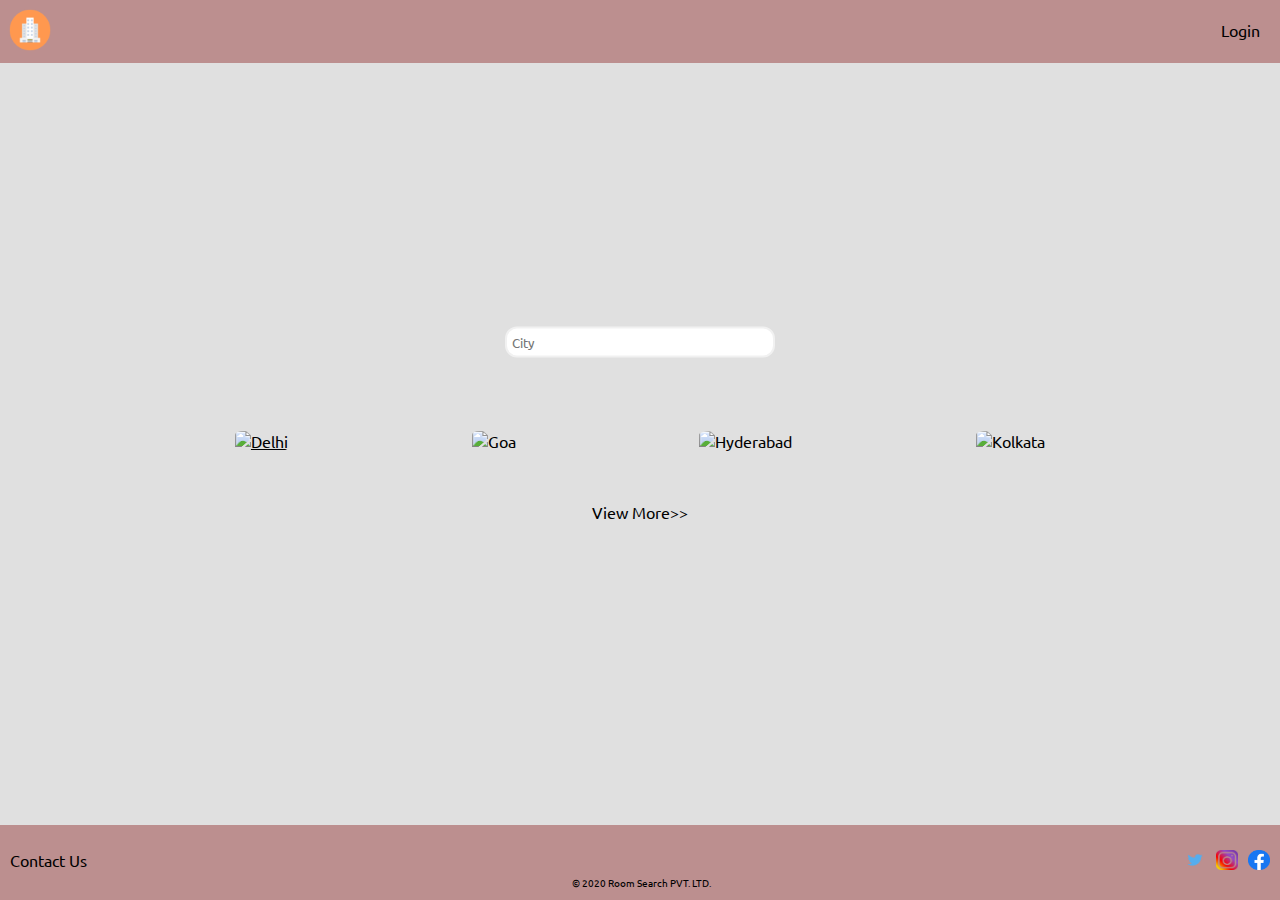
==== index.html @ babc4180 "Checkpoint 6" ====
<!DOCTYPE html>
<html lang="en">

<head>
    <meta charset="UTF-8">
    <meta http-equiv="X-UA-Compatible" content="IE=edge">
    <meta name="viewport" content="width=device-width, initial-scale=1.0">
    <link href="https://fonts.googleapis.com/css2?family=Ubuntu&display=swap" rel="stylesheet">
    <link rel="stylesheet" href="styles/common.css">
    <link rel="stylesheet" href="styles/index.css">
    <title>Index</title>
</head>

<body>
  
    <div class="container">
        <header>
            <!-- Header Div -->
            <img class="logo" src="assests\images\logo.png" height="200px" width="150px" alt="logo">
            <a href="login.html">Login</a>
    
    
        </header>
        <div>
            <!-- Content Div  -->
            <div class="searchBar">
                <form autocomplete="off">
                    <input type="text" placeholder="City">
                </form>
            </div>
            <div class="cityCards">

                <div class="city-card-and-name-inner"><a href="list.html"><img class="cityImage"
                            src="https://media-cdn.tripadvisor.com/media/photo-s/15/33/fe/a2/new-delhi.jpg" alt="Delhi"
                            height="300" width="300"></a></div>


                <div class="city-card-and-name-inner"><img class="cityImage"
                        src="https://media-cdn.tripadvisor.com/media/photo-s/15/33/fc/f0/goa.jpg" alt="Goa" height="300"
                        width="300"></div>


                <div class="city-card-and-name-inner"><img class="cityImage"
                        src="https://media-cdn.tripadvisor.com/media/photo-s/0f/98/f7/df/charminar.jpg" alt="Hyderabad"
                        height="300" width="300"></div>


                <div class="city-card-and-name-inner"><img class="cityImage"
                        src="https://media-cdn.tripadvisor.com/media/photo-s/15/33/fe/ac/kolkata-calcutta.jpg"
                        alt="Kolkata" height="300" width="300"></div> 
                        
                   
            </div>
            <a href="index.html" class="viewmore">View More>></a>

        </div>
        <footer>
            <!-- Footer Div -->
            <a href="contact.html">Contact Us</a><br>
    
            <span><a href="https://www.facebook.com" target="_blank"><img class="socialImg"
                        src="assests/images/facebook.png" alt="Facebook" height="20" width="22"></a></span>
            <span><a href="https://www.instagram.com" target="_blank"><img class="socialImg"
                        src="assests/images/instagram.png" alt="Facebook" height="20" width="22"></a></span>
            <span><a href="https://www.twitter.com" target="_blank"><img class="socialImg"
                        src="assests/images/twitter.png" alt="Facebook" height="20" width="22"></a></span>
            <br>
            <p class="copyright"> &#169; 2020 Room Search PVT. LTD.</p>
        </footer>
    </div>
   
</body>

</html>
---- styles/common.css ----
* {
    font-family: 'Ubuntu', sans-serif;
    color: black;
}

body
{
    height: 100%;
    width: 100%;
    margin:0;
    background-color: #e0e0e0;
   
}
.container
{
    height: 100%;
    width: 100%;
}
.logo
{
    height: 60px;
    width: 60px;
    margin: auto;
}
.socialImg
{
    height:20px;
    width: 22px;
    float:right;
    margin-top: 5px;
    margin-right: 10px;
}
header
{
    background-color: rosybrown;
    position: fixed;
    top: 0;
    left:0;
    right:0;    
    z-index: 1;
   
}
footer
{
    background-color: rosybrown;
    position: fixed;
    bottom:0;
    left:0;
    right:0;  
    z-index: 1;
   
}

a[href="login.html"]
{
    float:right;
    margin-right: 20px;
    padding-top: 20px;
    text-decoration: none;
}
a[href="contact.html"]
{
    float:left;
    text-decoration: none;   
    margin-top: 25px;
    margin-left: 10px;
}
.copyright
{
    margin-left:572px;
    font-size: 10px;
}
---- styles/index.css ----
.cityImage
{
    height: 150px;
    width:150px;
    border-radius: 18%;
    
}
.searchBar
{
    background-image: url('https://media-cdn.tripadvisor.com/media/photo-o/14/10/2e/af/india.jpg');
    height: 380px;
    background-repeat: no-repeat;
    background-position: center;
    background-size: cover;


}
.cityCards
{
    display: flex;
    justify-content: space-evenly;
    padding: 4%;
    position: relative;
  
}
.indexcontainer
{
    display: flex;
    flex-direction: column;
}
.city-card-and-name-inner
{
    position: relative;
}
input
{
    position: absolute;
    top: 38%;
    left: 50%;
    transform: translate(-50%, -50%);
    width: 20%;
    border:2px solid #f1f1f1;
    padding: 5px;
    border-radius:12px;
    margin-bottom: 30px;
}
.viewmore
{
    margin-bottom:7%;
    display: flex;
    justify-content: center;
    text-decoration: none;
}
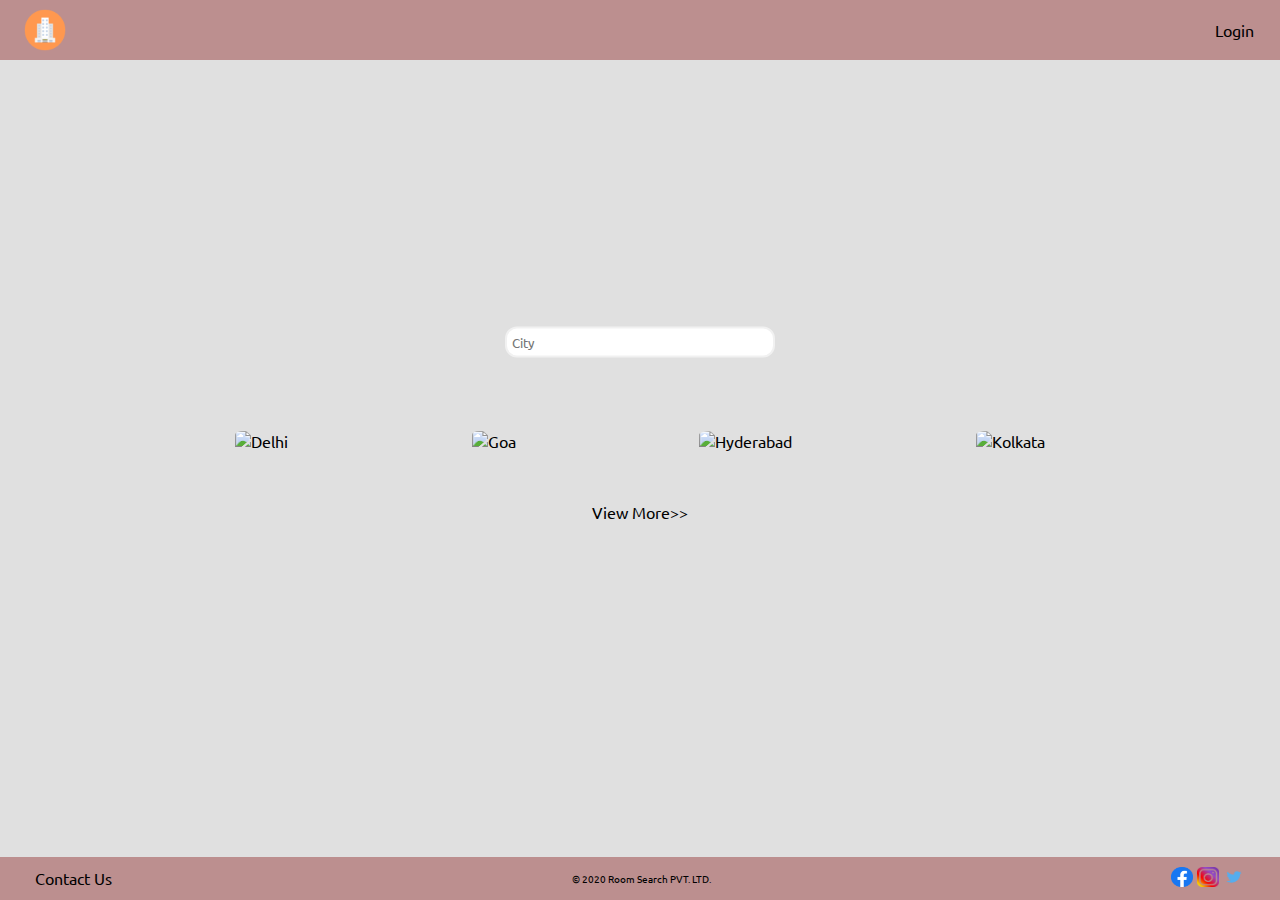
==== commit 6b5304e2: "Checkpoint 7" ====
--- a/index.html
+++ b/index.html
@@ -21,7 +21,7 @@
     
     
         </header>
-        <div>
+        <div class="content">
             <!-- Content Div  -->
             <div class="searchBar">
                 <form autocomplete="off">
@@ -32,22 +32,27 @@
 
                 <div class="city-card-and-name-inner"><a href="list.html"><img class="cityImage"
                             src="https://media-cdn.tripadvisor.com/media/photo-s/15/33/fe/a2/new-delhi.jpg" alt="Delhi"
-                            height="300" width="300"></a></div>
+                            height="300" width="300">
+                            <div class='overlay'><span style="color: #f1f1f1">Delhi</span></div>
+                        </a></div>
 
 
                 <div class="city-card-and-name-inner"><img class="cityImage"
                         src="https://media-cdn.tripadvisor.com/media/photo-s/15/33/fc/f0/goa.jpg" alt="Goa" height="300"
-                        width="300"></div>
+                        width="300">
+                        <div class='overlay'><span  style="color: #f1f1f1">Goa</span></div></div>
 
 
                 <div class="city-card-and-name-inner"><img class="cityImage"
                         src="https://media-cdn.tripadvisor.com/media/photo-s/0f/98/f7/df/charminar.jpg" alt="Hyderabad"
-                        height="300" width="300"></div>
+                        height="300" width="300">
+                        <div class='overlay'><span  style="color: #f1f1f1">Hyderabad</span></div></div>
 
 
                 <div class="city-card-and-name-inner"><img class="cityImage"
                         src="https://media-cdn.tripadvisor.com/media/photo-s/15/33/fe/ac/kolkata-calcutta.jpg"
-                        alt="Kolkata" height="300" width="300"></div> 
+                        alt="Kolkata" height="300" width="300">
+                        <div class='overlay'><span  style="color: #f1f1f1">Kolkata</span></div></div> 
                         
                    
             </div>
@@ -58,13 +63,14 @@
             <!-- Footer Div -->
             <a href="contact.html">Contact Us</a><br>
     
-            <span><a href="https://www.facebook.com" target="_blank"><img class="socialImg"
+           <div class="socialImage"> <span><a href="https://www.facebook.com" target="_blank"><img class="socialImg"
                         src="assests/images/facebook.png" alt="Facebook" height="20" width="22"></a></span>
             <span><a href="https://www.instagram.com" target="_blank"><img class="socialImg"
                         src="assests/images/instagram.png" alt="Facebook" height="20" width="22"></a></span>
             <span><a href="https://www.twitter.com" target="_blank"><img class="socialImg"
                         src="assests/images/twitter.png" alt="Facebook" height="20" width="22"></a></span>
-            <br>
+                    </div>
+            
             <p class="copyright"> &#169; 2020 Room Search PVT. LTD.</p>
         </footer>
     </div>
--- a/styles/common.css
+++ b/styles/common.css
@@ -1,6 +1,7 @@
 * {
     font-family: 'Ubuntu', sans-serif;
     color: black;
+    text-decoration: none;
 }
 
 body
@@ -20,15 +21,14 @@
 {
     height: 60px;
     width: 60px;
-    margin: auto;
+    margin-left: 15px;
+
 }
 .socialImg
 {
     height:20px;
     width: 22px;
-    float:right;
-    margin-top: 5px;
-    margin-right: 10px;
+ 
 }
 header
 {
@@ -48,25 +48,40 @@
     left:0;
     right:0;  
     z-index: 1;
+    display: flex;
+    justify-content: space-between;
+    padding: 0.8%;
+    align-items: center;
    
 }
 
 a[href="login.html"]
 {
-    float:right;
-    margin-right: 20px;
+   
     padding-top: 20px;
     text-decoration: none;
+    margin-right: 2%;
 }
 a[href="contact.html"]
 {
-    float:left;
+
     text-decoration: none;   
-    margin-top: 25px;
-    margin-left: 10px;
+    margin-left: 2%;
 }
 .copyright
 {
-    margin-left:572px;
+
     font-size: 10px;
+    margin: auto;
+    
 }
+header
+{
+    display: flex;
+    justify-content: space-between;
+}
+.socialImage
+{
+    order:3;
+    margin-right: 2%;
+}--- a/styles/index.css
+++ b/styles/index.css
@@ -52,3 +52,35 @@
     justify-content: center;
     text-decoration: none;
 }
+.content
+{
+    display:flex;
+    flex-direction: column;
+}
+input[type="text"]:focus
+{
+    outline: none;
+}
+.overlay
+{
+    text-align: center;
+    background-color:  rgba(0, 0, 0, 0.5);
+   
+    width: 100%;
+    height: 100%;
+    opacity: 0;
+    position:absolute;
+    top: 0;
+    border-radius: 18%;
+    border:10px 10px 10px grey;
+}
+.city-card-and-name-inner:hover .overlay
+{
+    opacity: 1;
+}
+.overlay span
+{
+position: relative;
+top:45%;
+}
+
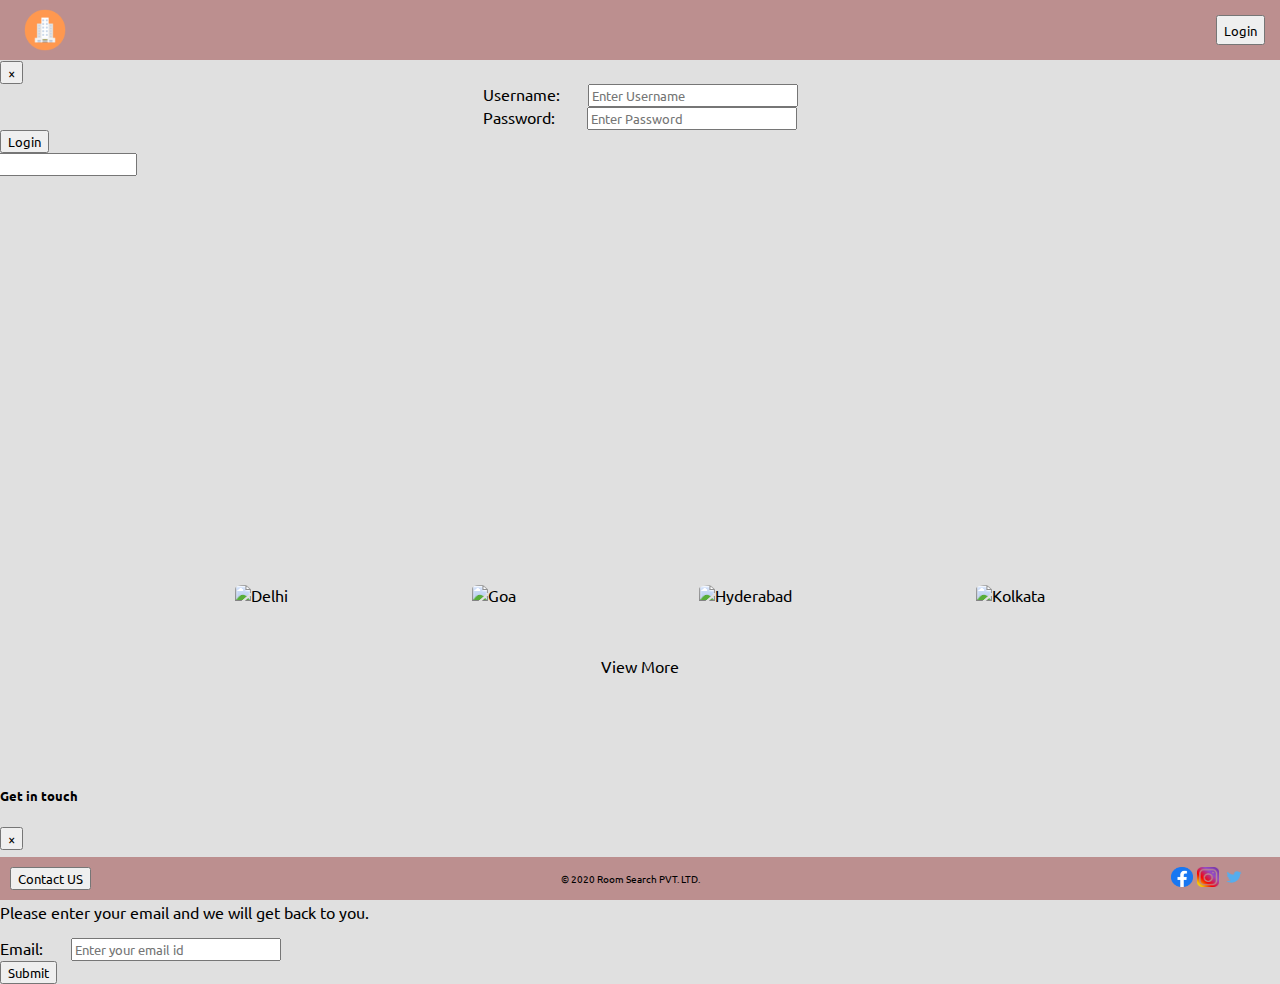
==== commit 3b368ad3: "Checkpoint 8" ====
--- a/index.html
+++ b/index.html
@@ -6,6 +6,10 @@
     <meta http-equiv="X-UA-Compatible" content="IE=edge">
     <meta name="viewport" content="width=device-width, initial-scale=1.0">
     <link href="https://fonts.googleapis.com/css2?family=Ubuntu&display=swap" rel="stylesheet">
+    <link rel="stylesheet" href="https://stackpath.bootstrapcdn.com/bootstrap/4.1.3/css/bootstrap.min.css" integrity="sha384-MCw98/SFnGE8fJT3GXwEOngsV7Zt27NXFoaoApmYm81iuXoPkFOJwJ8ERdknLPMO" crossorigin="anonymous">
+    <script src="https://code.jquery.com/jquery-3.2.1.slim.min.js" integrity="sha384-KJ3o2DKtIkvYIK3UENzmM7KCkRr/rE9/Qpg6aAZGJwFDMVNA/GpGFF93hXpG5KkN" crossorigin="anonymous"></script>
+    <script src="https://cdn.jsdelivr.net/npm/popper.js@1.12.9/dist/umd/popper.min.js" integrity="sha384-ApNbgh9B+Y1QKtv3Rn7W3mgPxhU9K/ScQsAP7hUibX39j7fakFPskvXusvfa0b4Q" crossorigin="anonymous"></script>
+    <script src="https://cdn.jsdelivr.net/npm/bootstrap@4.0.0/dist/js/bootstrap.min.js" integrity="sha384-JZR6Spejh4U02d8jOt6vLEHfe/JQGiRRSQQxSfFWpi1MquVdAyjUar5+76PVCmYl" crossorigin="anonymous"></script>
     <link rel="stylesheet" href="styles/common.css">
     <link rel="stylesheet" href="styles/index.css">
     <title>Index</title>
@@ -17,10 +21,41 @@
         <header>
             <!-- Header Div -->
             <img class="logo" src="assests\images\logo.png" height="200px" width="150px" alt="logo">
-            <a href="login.html">Login</a>
-    
-    
-        </header>
+            <button type="button" class="btn btn-light btn-sm" data-toggle="modal" data-target="#example-modal" id="sign-in-button">
+                Login
+            </button>
+            </header>
+            <div class="modal fade" id="example-modal" tabindex="-1" role="dialog" aria-labelledby="example-modal-label" aria-hidden="true">
+              <div class="modal-dialog" role="document">
+                <div class="modal-content">
+                  <div class="modal-header">
+                    <h5 class="modal-title" id="example-modal-label">Please Login</h5>
+                    <button type="button" class="close" data-dismiss="modal" aria-label="Close">
+                      <span aria-hidden="true">&times;</span>
+                    </button>
+                  </div>
+                  <div class="modal-body" style="display:flex;justify-content:center">
+                    <form >
+                      
+                        <div class="form-group">
+                        <label for="">Username:</label>&nbsp;&nbsp;&nbsp;&nbsp;&nbsp;&nbsp;
+                        <input type="text" placeholder="Enter Username" name="username" id="username">
+                        </div>
+                        <div class="form-group">
+                          <label for="">Password:</label>&nbsp;&nbsp;&nbsp;&nbsp;&nbsp;&nbsp;&nbsp;
+                        <input type="password" placeholder="Enter Password" name="password" id="password">
+                        </div>
+                   
+                       
+                    </form>
+              </div>
+                  <div class="modal-footer" style="justify-content:center;">
+                    <button type="submit" class="btn btn-primary">Login</button>
+                  </div>
+                </div>
+              </div>
+            </div>
+  
         <div class="content">
             <!-- Content Div  -->
             <div class="searchBar">
@@ -56,12 +91,15 @@
                         
                    
             </div>
-            <a href="index.html" class="viewmore">View More>></a>
+            <a href="index.html" class="viewmore btn btn-secondary" >View More</a>
+
 
         </div>
         <footer>
             <!-- Footer Div -->
-            <a href="contact.html">Contact Us</a><br>
+            <button type="button" class="btn btn-info btn-sm" data-toggle="modal" data-target="#contact-modal" id="sign-up-button">
+              Contact US
+          </button>  
     
            <div class="socialImage"> <span><a href="https://www.facebook.com" target="_blank"><img class="socialImg"
                         src="assests/images/facebook.png" alt="Facebook" height="20" width="22"></a></span>
@@ -74,6 +112,34 @@
             <p class="copyright"> &#169; 2020 Room Search PVT. LTD.</p>
         </footer>
     </div>
+    <div class="modal fade" id="contact-modal" tabindex="-1" role="dialog" aria-labelledby="example-modal-label" aria-hidden="true">
+      <div class="modal-dialog" role="document">
+        <div class="modal-content">
+          <div class="modal-header">
+            <h5 class="modal-title" id="example-modal-label">Get in touch</h5>
+            <button type="button" class="close" data-dismiss="modal" aria-label="Close">
+              <span aria-hidden="true">&times;</span>
+            </button>
+          </div>
+          <div class="modal-body">
+              <form>
+                 <p> Thank you for reaching out!!!</p>
+                  
+                 <p> Please enter your email and we will get back to you.</p>
+                
+                  <div class="form-group">
+                    <label for="">Email:</label>&nbsp;&nbsp;&nbsp;&nbsp;&nbsp;&nbsp;
+                    <input type="email" name="email" placeholder="Enter your email id">
+                    </div>
+                   
+                 
+          </div>
+          <div class="modal-footer"> <button type="submit" class="btn btn-primary">Submit</button>
+           
+        </form></div>
+        </div>
+      </div>
+    </div>
    
 </body>
 
--- a/styles/common.css
+++ b/styles/common.css
@@ -84,4 +84,9 @@
 {
     order:3;
     margin-right: 2%;
-}+}
+#sign-in-button
+{
+    padding-top: 2px;
+    margin: 15px;
+}
--- a/styles/index.css
+++ b/styles/index.css
@@ -13,6 +13,8 @@
     background-repeat: no-repeat;
     background-position: center;
     background-size: cover;
+    width:1267px;
+    margin-left:-73px;
 
 
 }
@@ -33,7 +35,7 @@
 {
     position: relative;
 }
-input
+/* input
 {
     position: absolute;
     top: 38%;
@@ -44,13 +46,15 @@
     padding: 5px;
     border-radius:12px;
     margin-bottom: 30px;
-}
+} */
 .viewmore
 {
     margin-bottom:7%;
     display: flex;
     justify-content: center;
     text-decoration: none;
+    margin-left: auto;
+    margin-right: auto;
 }
 .content
 {
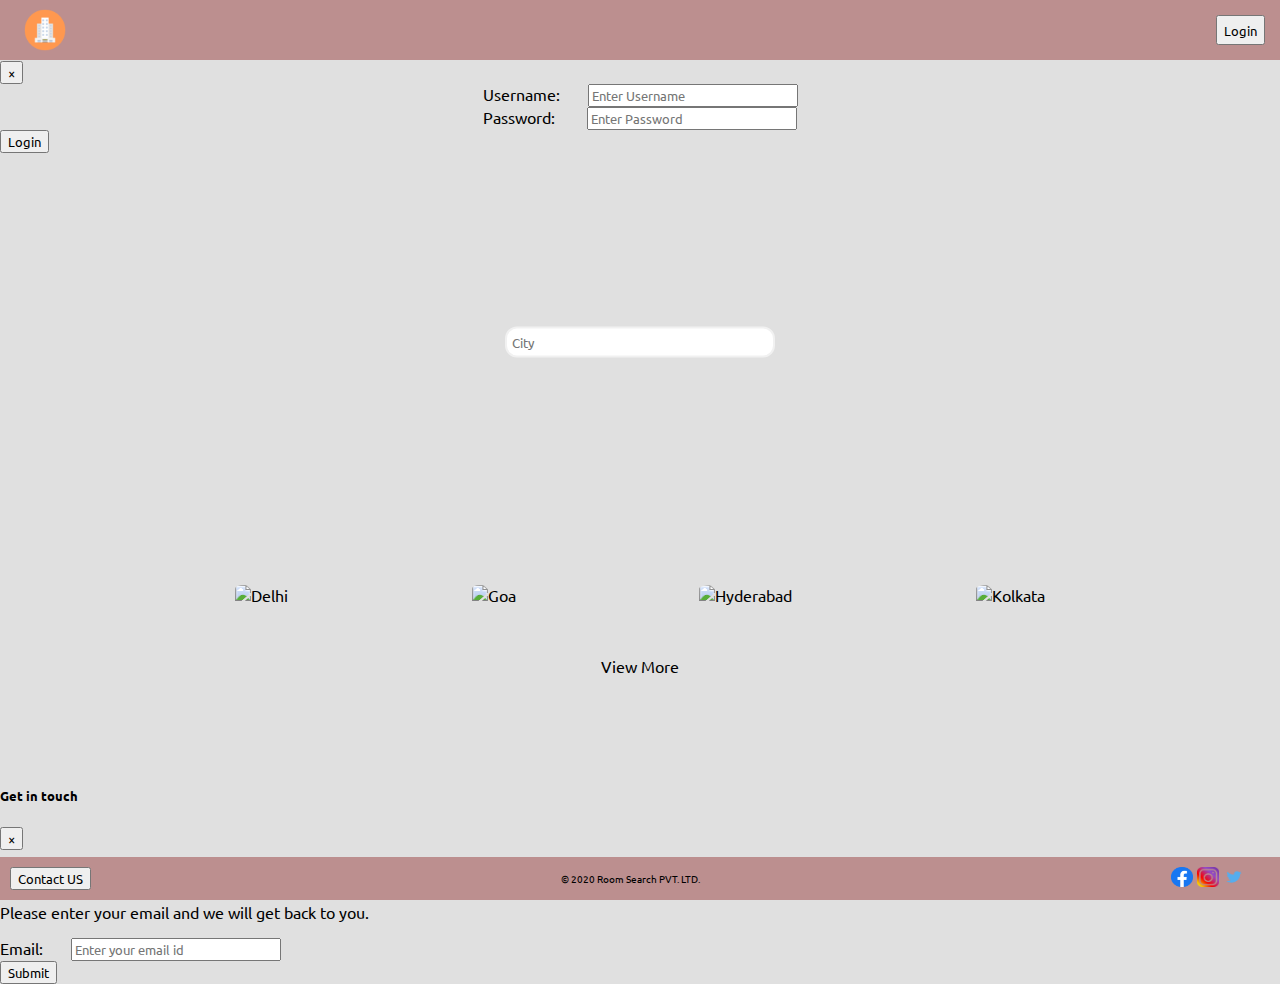
==== commit 98c68a77: "Checkpoint 9" ====
--- a/index.html
+++ b/index.html
@@ -2,145 +2,168 @@
 <html lang="en">
 
 <head>
-    <meta charset="UTF-8">
-    <meta http-equiv="X-UA-Compatible" content="IE=edge">
-    <meta name="viewport" content="width=device-width, initial-scale=1.0">
-    <link href="https://fonts.googleapis.com/css2?family=Ubuntu&display=swap" rel="stylesheet">
-    <link rel="stylesheet" href="https://stackpath.bootstrapcdn.com/bootstrap/4.1.3/css/bootstrap.min.css" integrity="sha384-MCw98/SFnGE8fJT3GXwEOngsV7Zt27NXFoaoApmYm81iuXoPkFOJwJ8ERdknLPMO" crossorigin="anonymous">
-    <script src="https://code.jquery.com/jquery-3.2.1.slim.min.js" integrity="sha384-KJ3o2DKtIkvYIK3UENzmM7KCkRr/rE9/Qpg6aAZGJwFDMVNA/GpGFF93hXpG5KkN" crossorigin="anonymous"></script>
-    <script src="https://cdn.jsdelivr.net/npm/popper.js@1.12.9/dist/umd/popper.min.js" integrity="sha384-ApNbgh9B+Y1QKtv3Rn7W3mgPxhU9K/ScQsAP7hUibX39j7fakFPskvXusvfa0b4Q" crossorigin="anonymous"></script>
-    <script src="https://cdn.jsdelivr.net/npm/bootstrap@4.0.0/dist/js/bootstrap.min.js" integrity="sha384-JZR6Spejh4U02d8jOt6vLEHfe/JQGiRRSQQxSfFWpi1MquVdAyjUar5+76PVCmYl" crossorigin="anonymous"></script>
-    <link rel="stylesheet" href="styles/common.css">
-    <link rel="stylesheet" href="styles/index.css">
-    <title>Index</title>
+  <meta charset="UTF-8">
+  <meta http-equiv="X-UA-Compatible" content="IE=edge">
+  <meta name="viewport" content="width=device-width, initial-scale=1.0">
+  <link href="https://fonts.googleapis.com/css2?family=Ubuntu&display=swap" rel="stylesheet">
+  <link rel="stylesheet" href="https://stackpath.bootstrapcdn.com/bootstrap/4.1.3/css/bootstrap.min.css"
+    integrity="sha384-MCw98/SFnGE8fJT3GXwEOngsV7Zt27NXFoaoApmYm81iuXoPkFOJwJ8ERdknLPMO" crossorigin="anonymous">
+  <script src="https://code.jquery.com/jquery-3.2.1.slim.min.js"
+    integrity="sha384-KJ3o2DKtIkvYIK3UENzmM7KCkRr/rE9/Qpg6aAZGJwFDMVNA/GpGFF93hXpG5KkN"
+    crossorigin="anonymous"></script>
+  <script src="https://cdn.jsdelivr.net/npm/popper.js@1.12.9/dist/umd/popper.min.js"
+    integrity="sha384-ApNbgh9B+Y1QKtv3Rn7W3mgPxhU9K/ScQsAP7hUibX39j7fakFPskvXusvfa0b4Q"
+    crossorigin="anonymous"></script>
+  <script src="https://cdn.jsdelivr.net/npm/bootstrap@4.0.0/dist/js/bootstrap.min.js"
+    integrity="sha384-JZR6Spejh4U02d8jOt6vLEHfe/JQGiRRSQQxSfFWpi1MquVdAyjUar5+76PVCmYl"
+    crossorigin="anonymous"></script>
+  <link rel="stylesheet" href="styles/common.css">
+  <link rel="stylesheet" href="styles/index.css">
+  <title>Index</title>
 </head>
 
 <body>
-  
-    <div class="container">
-        <header>
-            <!-- Header Div -->
-            <img class="logo" src="assests\images\logo.png" height="200px" width="150px" alt="logo">
-            <button type="button" class="btn btn-light btn-sm" data-toggle="modal" data-target="#example-modal" id="sign-in-button">
-                Login
-            </button>
-            </header>
-            <div class="modal fade" id="example-modal" tabindex="-1" role="dialog" aria-labelledby="example-modal-label" aria-hidden="true">
-              <div class="modal-dialog" role="document">
-                <div class="modal-content">
-                  <div class="modal-header">
-                    <h5 class="modal-title" id="example-modal-label">Please Login</h5>
-                    <button type="button" class="close" data-dismiss="modal" aria-label="Close">
-                      <span aria-hidden="true">&times;</span>
-                    </button>
-                  </div>
-                  <div class="modal-body" style="display:flex;justify-content:center">
-                    <form >
-                      
-                        <div class="form-group">
-                        <label for="">Username:</label>&nbsp;&nbsp;&nbsp;&nbsp;&nbsp;&nbsp;
-                        <input type="text" placeholder="Enter Username" name="username" id="username">
-                        </div>
-                        <div class="form-group">
-                          <label for="">Password:</label>&nbsp;&nbsp;&nbsp;&nbsp;&nbsp;&nbsp;&nbsp;
-                        <input type="password" placeholder="Enter Password" name="password" id="password">
-                        </div>
-                   
-                       
-                    </form>
-              </div>
-                  <div class="modal-footer" style="justify-content:center;">
-                    <button type="submit" class="btn btn-primary">Login</button>
-                  </div>
-                </div>
-              </div>
-            </div>
-  
-        <div class="content">
-            <!-- Content Div  -->
-            <div class="searchBar">
-                <form autocomplete="off">
-                    <input type="text" placeholder="City">
-                </form>
-            </div>
-            <div class="cityCards">
 
-                <div class="city-card-and-name-inner"><a href="list.html"><img class="cityImage"
-                            src="https://media-cdn.tripadvisor.com/media/photo-s/15/33/fe/a2/new-delhi.jpg" alt="Delhi"
-                            height="300" width="300">
-                            <div class='overlay'><span style="color: #f1f1f1">Delhi</span></div>
-                        </a></div>
-
-
-                <div class="city-card-and-name-inner"><img class="cityImage"
-                        src="https://media-cdn.tripadvisor.com/media/photo-s/15/33/fc/f0/goa.jpg" alt="Goa" height="300"
-                        width="300">
-                        <div class='overlay'><span  style="color: #f1f1f1">Goa</span></div></div>
-
-
-                <div class="city-card-and-name-inner"><img class="cityImage"
-                        src="https://media-cdn.tripadvisor.com/media/photo-s/0f/98/f7/df/charminar.jpg" alt="Hyderabad"
-                        height="300" width="300">
-                        <div class='overlay'><span  style="color: #f1f1f1">Hyderabad</span></div></div>
-
-
-                <div class="city-card-and-name-inner"><img class="cityImage"
-                        src="https://media-cdn.tripadvisor.com/media/photo-s/15/33/fe/ac/kolkata-calcutta.jpg"
-                        alt="Kolkata" height="300" width="300">
-                        <div class='overlay'><span  style="color: #f1f1f1">Kolkata</span></div></div> 
-                        
-                   
-            </div>
-            <a href="index.html" class="viewmore btn btn-secondary" >View More</a>
-
-
-        </div>
-        <footer>
-            <!-- Footer Div -->
-            <button type="button" class="btn btn-info btn-sm" data-toggle="modal" data-target="#contact-modal" id="sign-up-button">
-              Contact US
-          </button>  
-    
-           <div class="socialImage"> <span><a href="https://www.facebook.com" target="_blank"><img class="socialImg"
-                        src="assests/images/facebook.png" alt="Facebook" height="20" width="22"></a></span>
-            <span><a href="https://www.instagram.com" target="_blank"><img class="socialImg"
-                        src="assests/images/instagram.png" alt="Facebook" height="20" width="22"></a></span>
-            <span><a href="https://www.twitter.com" target="_blank"><img class="socialImg"
-                        src="assests/images/twitter.png" alt="Facebook" height="20" width="22"></a></span>
-                    </div>
-            
-            <p class="copyright"> &#169; 2020 Room Search PVT. LTD.</p>
-        </footer>
-    </div>
-    <div class="modal fade" id="contact-modal" tabindex="-1" role="dialog" aria-labelledby="example-modal-label" aria-hidden="true">
+  <div class="container">
+    <!-- Header Div starts here -->
+    <header>
+      
+      <img class="logo" src="assests\images\logo.png" height="200px" width="150px" alt="logo">
+      <button type="button" class="btn btn-light btn-sm" data-toggle="modal" data-target="#example-modal"
+        id="sign-in-button">
+        Login
+      </button>
+    </header>
+    <!-- Hader Div ends here -->
+    <!-- Login modal starts here -->
+    <div class="modal fade" id="example-modal" tabindex="-1" role="dialog" aria-labelledby="example-modal-label"
+      aria-hidden="true">
       <div class="modal-dialog" role="document">
         <div class="modal-content">
           <div class="modal-header">
-            <h5 class="modal-title" id="example-modal-label">Get in touch</h5>
+            <h5 class="modal-title" id="example-modal-label">Please Login</h5>
             <button type="button" class="close" data-dismiss="modal" aria-label="Close">
               <span aria-hidden="true">&times;</span>
             </button>
           </div>
-          <div class="modal-body">
-              <form>
-                 <p> Thank you for reaching out!!!</p>
-                  
-                 <p> Please enter your email and we will get back to you.</p>
-                
-                  <div class="form-group">
-                    <label for="">Email:</label>&nbsp;&nbsp;&nbsp;&nbsp;&nbsp;&nbsp;
-                    <input type="email" name="email" placeholder="Enter your email id">
-                    </div>
-                   
-                 
+          <div class="modal-body" style="display:flex;justify-content:center">
+            <form>
+
+              <div class="form-group">
+                <label for="">Username:</label>&nbsp;&nbsp;&nbsp;&nbsp;&nbsp;&nbsp;
+                <input type="text" placeholder="Enter Username" name="username" id="username">
+              </div>
+              <div class="form-group">
+                <label for="">Password:</label>&nbsp;&nbsp;&nbsp;&nbsp;&nbsp;&nbsp;&nbsp;
+                <input type="password" placeholder="Enter Password" name="password" id="password">
+              </div>
+
+
+            </form>
           </div>
-          <div class="modal-footer"> <button type="submit" class="btn btn-primary">Submit</button>
-           
-        </form></div>
+          <div class="modal-footer" style="justify-content:center;">
+            <button type="submit" class="btn btn-primary">Login</button>
+          </div>
         </div>
       </div>
     </div>
-   
+<!-- login modal ends here -->
+<!-- Content Div starts here -->
+    <div class="content">
+      
+      <div class="searchBar">
+        <form autocomplete="off">
+          <input type="text" placeholder="City">
+        </form>
+      </div>
+      <div class="cityCards">
+
+        <div class="city-card-and-name-inner"><a href="list.html"><img class="cityImage"
+              src="https://media-cdn.tripadvisor.com/media/photo-s/15/33/fe/a2/new-delhi.jpg" alt="Delhi" height="300"
+              width="300">
+            <div class='overlay'><span style="color: #f1f1f1">Delhi</span></div>
+          </a></div>
+
+
+        <div class="city-card-and-name-inner"><img class="cityImage"
+            src="https://media-cdn.tripadvisor.com/media/photo-s/15/33/fc/f0/goa.jpg" alt="Goa" height="300"
+            width="300">
+          <div class='overlay'><span style="color: #f1f1f1">Goa</span></div>
+        </div>
+
+
+        <div class="city-card-and-name-inner"><img class="cityImage"
+            src="https://media-cdn.tripadvisor.com/media/photo-s/0f/98/f7/df/charminar.jpg" alt="Hyderabad" height="300"
+            width="300">
+          <div class='overlay'><span style="color: #f1f1f1">Hyderabad</span></div>
+        </div>
+
+
+        <div class="city-card-and-name-inner"><img class="cityImage"
+            src="https://media-cdn.tripadvisor.com/media/photo-s/15/33/fe/ac/kolkata-calcutta.jpg" alt="Kolkata"
+            height="300" width="300">
+          <div class='overlay'><span style="color: #f1f1f1">Kolkata</span></div>
+        </div>
+
+
+      </div>
+      <a href="index.html" class="viewmore btn btn-secondary">View More</a>
+
+
+    </div>
+    <!-- content div ends here -->
+    <!-- footer div starts here -->
+    <footer>
+     
+      <button type="button" class="btn btn-info btn-sm" data-toggle="modal" data-target="#contact-modal"
+        id="sign-up-button">
+        Contact US
+      </button>
+
+      <div class="socialImage"> <span><a href="https://www.facebook.com" target="_blank"><img class="socialImg"
+              src="assests/images/facebook.png" alt="Facebook" height="20" width="22"></a></span>
+        <span><a href="https://www.instagram.com" target="_blank"><img class="socialImg"
+              src="assests/images/instagram.png" alt="Facebook" height="20" width="22"></a></span>
+        <span><a href="https://www.twitter.com" target="_blank"><img class="socialImg" src="assests/images/twitter.png"
+              alt="Facebook" height="20" width="22"></a></span>
+      </div>
+
+      <p class="copyright"> &#169; 2020 Room Search PVT. LTD.</p>
+    </footer>
+    <!-- footer div ends here -->
+    <!-- contact us modal starts here -->
+  </div>
+  <div class="modal fade" id="contact-modal" tabindex="-1" role="dialog" aria-labelledby="example-modal-label"
+    aria-hidden="true">
+    <div class="modal-dialog" role="document">
+      <div class="modal-content">
+        <div class="modal-header">
+          <h5 class="modal-title" id="example-modal-label">Get in touch</h5>
+          <button type="button" class="close" data-dismiss="modal" aria-label="Close">
+            <span aria-hidden="true">&times;</span>
+          </button>
+        </div>
+        <div class="modal-body">
+          <form>
+            <p> Thank you for reaching out!!!</p>
+
+            <p> Please enter your email and we will get back to you.</p>
+
+            <div class="form-group">
+              <label for="">Email:</label>&nbsp;&nbsp;&nbsp;&nbsp;&nbsp;&nbsp;
+              <input type="email" name="email" placeholder="Enter your email id">
+            </div>
+
+
+        </div>
+        <div class="modal-footer"> <button type="submit" class="btn btn-primary">Submit</button>
+
+          </form>
+        </div>
+      </div>
+    </div>
+  </div>
+<!-- contact us modal ends here -->
 </body>
 
 </html>--- a/styles/common.css
+++ b/styles/common.css
@@ -4,89 +4,87 @@
     text-decoration: none;
 }
 
-body
-{
+body {
     height: 100%;
     width: 100%;
-    margin:0;
+    margin: 0;
     background-color: #e0e0e0;
-   
+
 }
-.container
-{
+
+.container {
     height: 100%;
     width: 100%;
 }
-.logo
-{
+
+.logo {
     height: 60px;
     width: 60px;
     margin-left: 15px;
 
 }
-.socialImg
-{
-    height:20px;
+
+.socialImg {
+    height: 20px;
     width: 22px;
- 
+
 }
-header
-{
+
+header {
     background-color: rosybrown;
     position: fixed;
     top: 0;
-    left:0;
-    right:0;    
+    left: 0;
+    right: 0;
     z-index: 1;
-   
+
 }
-footer
-{
+
+footer {
     background-color: rosybrown;
     position: fixed;
-    bottom:0;
-    left:0;
-    right:0;  
+    bottom: 0;
+    left: 0;
+    right: 0;
     z-index: 1;
     display: flex;
     justify-content: space-between;
     padding: 0.8%;
     align-items: center;
-   
+
 }
 
-a[href="login.html"]
-{
-   
+a[href="login.html"] {
+
     padding-top: 20px;
     text-decoration: none;
     margin-right: 2%;
 }
-a[href="contact.html"]
-{
 
-    text-decoration: none;   
+a[href="contact.html"] {
+
+    text-decoration: none;
     margin-left: 2%;
 }
-.copyright
-{
+
+.copyright {
 
     font-size: 10px;
     margin: auto;
-    
+
 }
-header
-{
+
+header {
     display: flex;
     justify-content: space-between;
 }
-.socialImage
-{
-    order:3;
+
+.socialImage {
+    order: 3;
     margin-right: 2%;
 }
-#sign-in-button
-{
+
+#sign-in-button {
     padding-top: 2px;
     margin: 15px;
-}
+}--- a/styles/index.css
+++ b/styles/index.css
@@ -1,90 +1,87 @@
+.cityImage {
+    height: 150px;
+    width: 150px;
+    border-radius: 18%;
 
-.cityImage
-{
-    height: 150px;
-    width:150px;
-    border-radius: 18%;
-    
 }
-.searchBar
-{
+
+.searchBar {
     background-image: url('https://media-cdn.tripadvisor.com/media/photo-o/14/10/2e/af/india.jpg');
     height: 380px;
     background-repeat: no-repeat;
     background-position: center;
     background-size: cover;
-    width:1267px;
-    margin-left:-73px;
+    width: 1267px;
+    margin-left: -73px;
 
 
 }
-.cityCards
-{
+
+.cityCards {
     display: flex;
     justify-content: space-evenly;
     padding: 4%;
     position: relative;
-  
+
 }
-.indexcontainer
-{
+
+.indexcontainer {
     display: flex;
     flex-direction: column;
 }
-.city-card-and-name-inner
-{
+
+.city-card-and-name-inner {
     position: relative;
 }
-/* input
-{
+
+input[placeholder="City"] {
     position: absolute;
     top: 38%;
     left: 50%;
     transform: translate(-50%, -50%);
     width: 20%;
-    border:2px solid #f1f1f1;
+    border: 2px solid #f1f1f1;
     padding: 5px;
-    border-radius:12px;
+    border-radius: 12px;
     margin-bottom: 30px;
-} */
-.viewmore
-{
-    margin-bottom:7%;
+}
+
+.viewmore {
+    margin-bottom: 7%;
     display: flex;
     justify-content: center;
     text-decoration: none;
     margin-left: auto;
     margin-right: auto;
 }
-.content
-{
-    display:flex;
+
+.content {
+    display: flex;
     flex-direction: column;
 }
-input[type="text"]:focus
-{
+
+input[type="text"]:focus {
     outline: none;
 }
-.overlay
-{
+
+.overlay {
     text-align: center;
-    background-color:  rgba(0, 0, 0, 0.5);
-   
+    background-color: rgba(0, 0, 0, 0.5);
+
     width: 100%;
     height: 100%;
     opacity: 0;
-    position:absolute;
+    position: absolute;
     top: 0;
     border-radius: 18%;
-    border:10px 10px 10px grey;
+    border: 10px 10px 10px grey;
 }
-.city-card-and-name-inner:hover .overlay
-{
+
+.city-card-and-name-inner:hover .overlay {
     opacity: 1;
 }
-.overlay span
-{
-position: relative;
-top:45%;
-}
 
+.overlay span {
+    position: relative;
+    top: 45%;
+}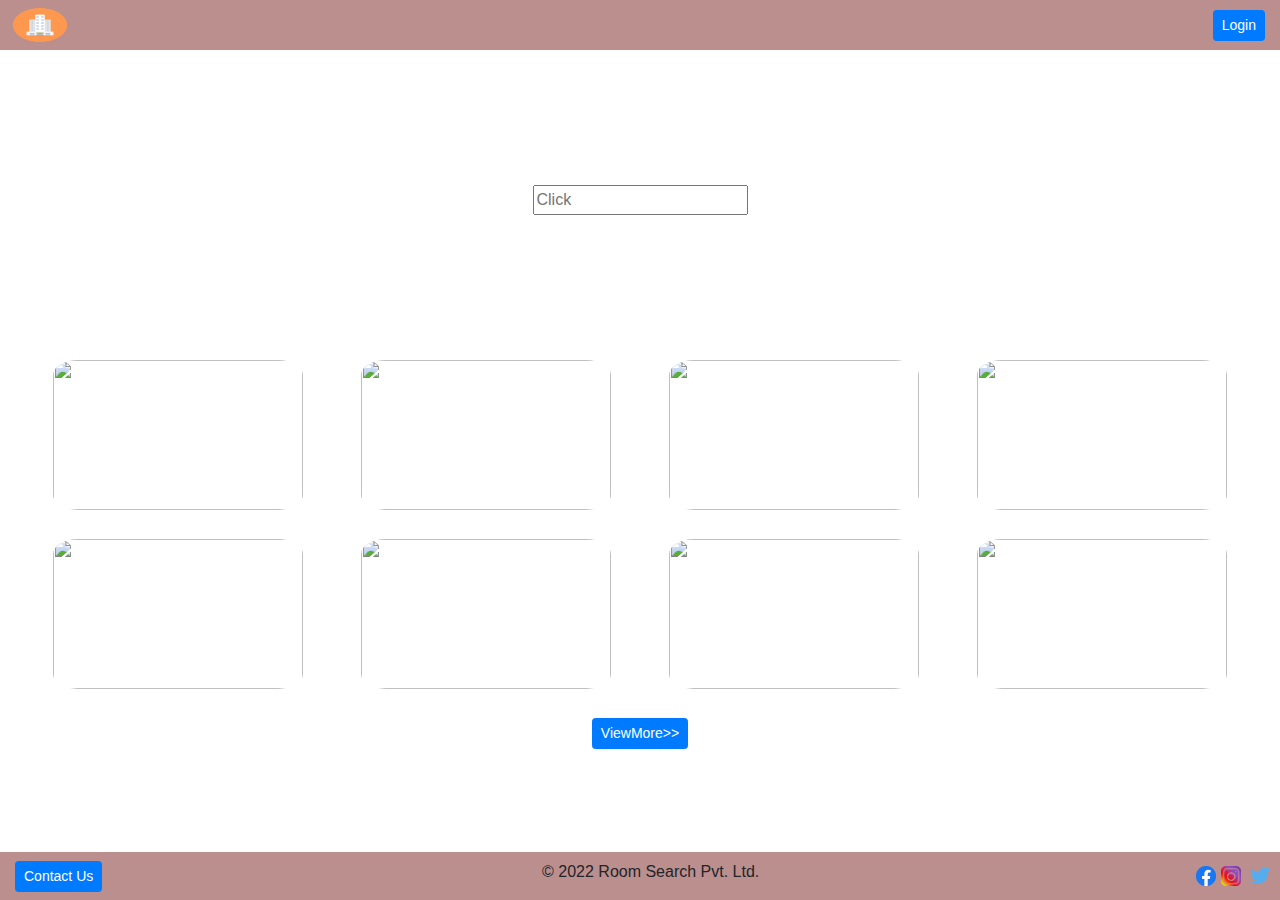
==== commit e79b3b9e: "Checkpoint 10" ====
--- a/index.html
+++ b/index.html
@@ -1,169 +1,186 @@
-<!DOCTYPE html>
+<!doctype html>
 <html lang="en">
 
 <head>
-  <meta charset="UTF-8">
-  <meta http-equiv="X-UA-Compatible" content="IE=edge">
-  <meta name="viewport" content="width=device-width, initial-scale=1.0">
+  <meta charset="utf-8">
+  <meta name="viewport" content="width=device-width, initial-scale=1">
+  <title>Hotel Booking</title>
   <link href="https://fonts.googleapis.com/css2?family=Ubuntu&display=swap" rel="stylesheet">
-  <link rel="stylesheet" href="https://stackpath.bootstrapcdn.com/bootstrap/4.1.3/css/bootstrap.min.css"
-    integrity="sha384-MCw98/SFnGE8fJT3GXwEOngsV7Zt27NXFoaoApmYm81iuXoPkFOJwJ8ERdknLPMO" crossorigin="anonymous">
-  <script src="https://code.jquery.com/jquery-3.2.1.slim.min.js"
-    integrity="sha384-KJ3o2DKtIkvYIK3UENzmM7KCkRr/rE9/Qpg6aAZGJwFDMVNA/GpGFF93hXpG5KkN"
-    crossorigin="anonymous"></script>
-  <script src="https://cdn.jsdelivr.net/npm/popper.js@1.12.9/dist/umd/popper.min.js"
-    integrity="sha384-ApNbgh9B+Y1QKtv3Rn7W3mgPxhU9K/ScQsAP7hUibX39j7fakFPskvXusvfa0b4Q"
-    crossorigin="anonymous"></script>
-  <script src="https://cdn.jsdelivr.net/npm/bootstrap@4.0.0/dist/js/bootstrap.min.js"
-    integrity="sha384-JZR6Spejh4U02d8jOt6vLEHfe/JQGiRRSQQxSfFWpi1MquVdAyjUar5+76PVCmYl"
-    crossorigin="anonymous"></script>
+  <link rel="stylesheet" href="https://stackpath.bootstrapcdn.com/bootstrap/4.5.0/css/bootstrap.min.css">
+  <script src="https://ajax.googleapis.com/ajax/libs/jquery/3.5.1/jquery.min.js"></script>
+  <script src="https://stackpath.bootstrapcdn.com/bootstrap/4.5.0/js/bootstrap.min.js"></script>
   <link rel="stylesheet" href="styles/common.css">
   <link rel="stylesheet" href="styles/index.css">
-  <title>Index</title>
 </head>
+<style>
+</style>
 
 <body>
+  <div>
+    <!-- Header starts here -->
 
-  <div class="container">
-    <!-- Header Div starts here -->
     <header>
-      
-      <img class="logo" src="assests\images\logo.png" height="200px" width="150px" alt="logo">
-      <button type="button" class="btn btn-light btn-sm" data-toggle="modal" data-target="#example-modal"
-        id="sign-in-button">
-        Login
-      </button>
+      <div>
+        <a href="index.html"><img src="assests/images/logo.png" alt="" height="50px" width="80px"></a>
+      </div>
+      <div>
+        <button type="button" class="btn btn-primary btn-sm" style="margin-right:15px" data-bs-toggle="modal"
+          data-bs-target="#loginModal">Login</button>
+      </div>
+
+    
+
     </header>
-    <!-- Hader Div ends here -->
-    <!-- Login modal starts here -->
-    <div class="modal fade" id="example-modal" tabindex="-1" role="dialog" aria-labelledby="example-modal-label"
-      aria-hidden="true">
-      <div class="modal-dialog" role="document">
-        <div class="modal-content">
-          <div class="modal-header">
-            <h5 class="modal-title" id="example-modal-label">Please Login</h5>
-            <button type="button" class="close" data-dismiss="modal" aria-label="Close">
-              <span aria-hidden="true">&times;</span>
-            </button>
-          </div>
-          <div class="modal-body" style="display:flex;justify-content:center">
-            <form>
+    <!-- header ends here -->
+      <!-- Login Modal Starts Here       -->
 
-              <div class="form-group">
-                <label for="">Username:</label>&nbsp;&nbsp;&nbsp;&nbsp;&nbsp;&nbsp;
-                <input type="text" placeholder="Enter Username" name="username" id="username">
-              </div>
-              <div class="form-group">
-                <label for="">Password:</label>&nbsp;&nbsp;&nbsp;&nbsp;&nbsp;&nbsp;&nbsp;
-                <input type="password" placeholder="Enter Password" name="password" id="password">
-              </div>
+      <div id="loginModal" class="modal" tabindex="-1">
+        <div class="modal-dialog">
+          <div class="modal-content">
+            <div class="modal-header">
+              <h5 class="modal-title">Login Details</h5>
+              <button type="button" class="btn-close" data-bs-dismiss="modal" aria-label="Close"></button>
+            </div>
+            <div class="modal-body">
+              <form action="index.html" method="get">
+                <Label>Username:</Label>
+                <input type="text" placeholder="Username" name="username" id="username" required>
+                <br><br>
+                <label for="">Password:</label>&nbsp;
+                <input type="password" placeholder="Password" name="password" id="password" required>
+                <div class="modal-footer">
 
+                  <button type="submit" class="btn btn-primary">Login</button>
+                </div>
+              </form>
+            </div>
 
-            </form>
-          </div>
-          <div class="modal-footer" style="justify-content:center;">
-            <button type="submit" class="btn btn-primary">Login</button>
           </div>
         </div>
       </div>
-    </div>
-<!-- login modal ends here -->
-<!-- Content Div starts here -->
-    <div class="content">
-      
-      <div class="searchBar">
-        <form autocomplete="off">
-          <input type="text" placeholder="City">
-        </form>
+
+      <!-- login modals ends here    -->
+
+    <!-- section starts here -->
+    <section>
+
+      <!-- background-image starts here -->
+      <div class="background-image">
+        <div>
+          <input type="text" placeholder="Click">
+        </div>
       </div>
-      <div class="cityCards">
+      <!-- background-image ends here -->
 
-        <div class="city-card-and-name-inner"><a href="list.html"><img class="cityImage"
-              src="https://media-cdn.tripadvisor.com/media/photo-s/15/33/fe/a2/new-delhi.jpg" alt="Delhi" height="300"
-              width="300">
-            <div class='overlay'><span style="color: #f1f1f1">Delhi</span></div>
-          </a></div>
+      <!-- images of the cities starts here -->
+      <div class="cards-head">
+        <div class="image-cards">
+          <div class="insideImageCards">
+            <a href="list.html">
+            <img src="https://media-cdn.tripadvisor.com/media/photo-s/15/33/fe/a2/new-delhi.jpg" alt="" height="150px"
+              width="250px" style="text-decoration: none;">
+              <div class='overlay'><span style="color: #f1f1f1;">Delhi</span></div>
+            </a>
+          </div>
+          <div class="insideImageCards">
 
 
-        <div class="city-card-and-name-inner"><img class="cityImage"
-            src="https://media-cdn.tripadvisor.com/media/photo-s/15/33/fc/f0/goa.jpg" alt="Goa" height="300"
-            width="300">
-          <div class='overlay'><span style="color: #f1f1f1">Goa</span></div>
+            <img src="https://media-cdn.tripadvisor.com/media/photo-s/15/33/fc/f0/goa.jpg" alt="" height="150px"
+              width="250px">
+              <div class='overlay'><span style="color: #f1f1f1">Goa</span></div> 
+            
+          </div>
+          <div class="insideImageCards" id="third"> 
+            <img src="https://media-cdn.tripadvisor.com/media/photo-s/0f/98/f7/df/charminar.jpg" alt="" height="150px"
+              width="250px">
+              <div class='overlay'><span style="color: #f1f1f1">Hyderabad</span></div>
+          </div>
+          <div class="insideImageCards"><img
+              src="https://media-cdn.tripadvisor.com/media/photo-s/15/33/fe/ac/kolkata-calcutta.jpg" alt=""
+              height="150px" width="250px">
+              <div class='overlay'><span style="color: #f1f1f1">Kolkata</span></div>
+          </div>
+          <div class="insideImageCards"><img
+            src="https://media-cdn.tripadvisor.com/media/photo-s/15/4d/46/b8/chennai-madras.jpg" alt=""
+            height="150px" width="250px">
+            <div class='overlay'><span style="color: #f1f1f1">Chennai</span></div>
+        </div>
+        <div class="insideImageCards"><img
+          src="https://media-cdn.tripadvisor.com/media/photo-s/15/33/fc/fc/agra.jpg" alt=""
+          height="150px" width="250px">
+          <div class='overlay'><span style="color: #f1f1f1">Agra</span></div>
+      </div>
+      <div class="insideImageCards"><img
+        src="https://media-cdn.tripadvisor.com/media/photo-s/10/a3/3b/8a/screenshot-2017-09-12.jpg" alt=""
+        height="150px" width="250px">
+        <div class='overlay'><span style="color: #f1f1f1">Jaipur</span></div>
+    </div>
+    <div class="insideImageCards"><img
+      src="https://media-cdn.tripadvisor.com/media/photo-s/0c/d2/2f/7a/palace-from-the-outside.jpg" alt=""
+      height="150px" width="250px">
+      <div class='overlay'><span style="color: #f1f1f1">Bengalore</span></div>
+  </div>
+        </div>
+        <div>
+          <a class="btn btn-primary btn-sm" href="">ViewMore>></a>
         </div>
 
+      </div>
+ <!-- images of the cities ends here -->
 
-        <div class="city-card-and-name-inner"><img class="cityImage"
-            src="https://media-cdn.tripadvisor.com/media/photo-s/0f/98/f7/df/charminar.jpg" alt="Hyderabad" height="300"
-            width="300">
-          <div class='overlay'><span style="color: #f1f1f1">Hyderabad</span></div>
+    </section>
+    <!-- section ends Here -->
+
+    <!-- footer starts here -->
+    <footer>
+
+      <div>
+        <button type="button" class="btn btn-primary btn-sm" style="margin-left:15px;margin-right:8px"
+          data-bs-toggle="modal" data-bs-target="#contactModal">Contact Us</button>
+      </div>
+      <div>
+        <p style="margin-top:8px; margin-right:5px;">&#169; 2022 Room Search Pvt. Ltd.</p>
+      </div>
+      <div>
+        <span>
+          <img class="socialMedia" src="assests/images/facebook.png" alt="" height="20px" width="20px">
+          <img class="socialMedia" src="assests/images/instagram.png" alt="" height="20px" width="20px">
+          <img class="socialMedia" src="assests/images/twitter.png" alt="" height="30px" width="30px" style="margin-right:5px;">
+        </span>
+      </div>
+
+   
+    </footer>
+   <!-- Contact US MODAL starts Here -->
+
+   <div id="contactModal" class="modal" tabindex="-1">
+    <div class="modal-dialog">
+      <div class="modal-content">
+
+        <div class="modal-body">
+          <p>Please put your Email Id below, we will be more than happy to help you out!</p>
+          <form action="index.html" method="get">
+            <label for="">Email:</label>
+            <input type="email" required name="email" id="email" placeholder="Enter Email">
+            <div class="modal-footer">
+              <button type="button" class="btn btn-secondary" data-bs-dismiss="modal">Close</button>
+              <button type="submit" class="btn btn-primary">Submit</input>
+            </div>
+          </form>
         </div>
 
-
-        <div class="city-card-and-name-inner"><img class="cityImage"
-            src="https://media-cdn.tripadvisor.com/media/photo-s/15/33/fe/ac/kolkata-calcutta.jpg" alt="Kolkata"
-            height="300" width="300">
-          <div class='overlay'><span style="color: #f1f1f1">Kolkata</span></div>
-        </div>
-
-
       </div>
-      <a href="index.html" class="viewmore btn btn-secondary">View More</a>
-
 
     </div>
-    <!-- content div ends here -->
-    <!-- footer div starts here -->
-    <footer>
-     
-      <button type="button" class="btn btn-info btn-sm" data-toggle="modal" data-target="#contact-modal"
-        id="sign-up-button">
-        Contact US
-      </button>
+  </div>
 
-      <div class="socialImage"> <span><a href="https://www.facebook.com" target="_blank"><img class="socialImg"
-              src="assests/images/facebook.png" alt="Facebook" height="20" width="22"></a></span>
-        <span><a href="https://www.instagram.com" target="_blank"><img class="socialImg"
-              src="assests/images/instagram.png" alt="Facebook" height="20" width="22"></a></span>
-        <span><a href="https://www.twitter.com" target="_blank"><img class="socialImg" src="assests/images/twitter.png"
-              alt="Facebook" height="20" width="22"></a></span>
-      </div>
+  <!-- contact us modal ends here -->
 
-      <p class="copyright"> &#169; 2020 Room Search PVT. LTD.</p>
-    </footer>
-    <!-- footer div ends here -->
-    <!-- contact us modal starts here -->
+    <!-- footer ends here  -->
   </div>
-  <div class="modal fade" id="contact-modal" tabindex="-1" role="dialog" aria-labelledby="example-modal-label"
-    aria-hidden="true">
-    <div class="modal-dialog" role="document">
-      <div class="modal-content">
-        <div class="modal-header">
-          <h5 class="modal-title" id="example-modal-label">Get in touch</h5>
-          <button type="button" class="close" data-dismiss="modal" aria-label="Close">
-            <span aria-hidden="true">&times;</span>
-          </button>
-        </div>
-        <div class="modal-body">
-          <form>
-            <p> Thank you for reaching out!!!</p>
-
-            <p> Please enter your email and we will get back to you.</p>
-
-            <div class="form-group">
-              <label for="">Email:</label>&nbsp;&nbsp;&nbsp;&nbsp;&nbsp;&nbsp;
-              <input type="email" name="email" placeholder="Enter your email id">
-            </div>
-
-
-        </div>
-        <div class="modal-footer"> <button type="submit" class="btn btn-primary">Submit</button>
-
-          </form>
-        </div>
-      </div>
-    </div>
-  </div>
-<!-- contact us modal ends here -->
+  <script src="https://cdn.jsdelivr.net/npm/bootstrap@5.2.0-beta1/dist/js/bootstrap.bundle.min.js"
+    integrity="sha384-pprn3073KE6tl6bjs2QrFaJGz5/SUsLqktiwsUTF55Jfv3qYSDhgCecCxMW52nD2"
+    crossorigin="anonymous"></script>
 </body>
 
 </html>--- a/styles/common.css
+++ b/styles/common.css
@@ -1,90 +1,47 @@
-* {
-    font-family: 'Ubuntu', sans-serif;
-    color: black;
+*{
     text-decoration: none;
-}
-
-body {
-    height: 100%;
-    width: 100%;
-    margin: 0;
-    background-color: #e0e0e0;
-
-}
-
-.container {
-    height: 100%;
-    width: 100%;
-}
-
-.logo {
-    height: 60px;
-    width: 60px;
-    margin-left: 15px;
-
-}
-
-.socialImg {
-    height: 20px;
-    width: 22px;
-
-}
-
-header {
+  }
+  .body
+  {
+      margin: 0;
+  }
+  header
+  {
+    display: flex;
+    justify-content: space-between;
     background-color: rosybrown;
+    align-items: center;
     position: fixed;
     top: 0;
     left: 0;
-    right: 0;
-    z-index: 1;
-
-}
-
-footer {
+    right: 0;;
+  }
+  footer
+  {
+    display: flex;
+    justify-content: space-between;
+    align-items: center;
     background-color: rosybrown;
     position: fixed;
     bottom: 0;
     left: 0;
     right: 0;
-    z-index: 1;
-    display: flex;
-    justify-content: space-between;
-    padding: 0.8%;
-    align-items: center;
-
-}
-
-a[href="login.html"] {
-
-    padding-top: 20px;
-    text-decoration: none;
-    margin-right: 2%;
-}
-
-a[href="contact.html"] {
-
-    text-decoration: none;
-    margin-left: 2%;
-}
-
-.copyright {
-
-    font-size: 10px;
-    margin: auto;
-
-}
-
-header {
-    display: flex;
-    justify-content: space-between;
-}
-
-.socialImage {
-    order: 3;
-    margin-right: 2%;
-}
-
-#sign-in-button {
-    padding-top: 2px;
-    margin: 15px;
-}+  }
+  .modal-footer
+  {
+      display: flex;
+      justify-content: center;
+      align-items: center;
+  }
+  section
+  {
+    margin-top: 50px;
+    margin-bottom: 100px;
+  }
+  @media  screen and (max-width:576px) {
+    .socialMedia{
+    height:15px;
+    width: 20px;
+    }
+    
+  }--- a/styles/index.css
+++ b/styles/index.css
@@ -1,87 +1,74 @@
-.cityImage {
-    height: 150px;
-    width: 150px;
-    border-radius: 18%;
+.background-image
+{
+  background-image: url('https://media-cdn.tripadvisor.com/media/photo-o/14/10/2e/af/india.jpg');
+  height: 300px;
+  width: 100%;
+  background-position: center;
+  background-repeat: no-repeat;
+  background-size: cover;
+  display: flex;
+  justify-content: center;
+  align-items: center;
+}
+.image-cards
+{
+  display: flex;
+  justify-content:space-evenly;
+  flex-wrap: wrap;
 
 }
 
-.searchBar {
-    background-image: url('https://media-cdn.tripadvisor.com/media/photo-o/14/10/2e/af/india.jpg');
-    height: 380px;
-    background-repeat: no-repeat;
-    background-position: center;
-    background-size: cover;
-    width: 1267px;
-    margin-left: -73px;
-
+.insideImageCards
+{
+  margin-bottom: 5px;
+  margin-left: 5px;
+  margin-right: 5px;
+}
+.cards-head
+{
+  display: flex;
+  flex-direction: column;
+  justify-content: center;
+  align-items: center;
+  margin-top: 10px;
+}
+@media  screen and (max-width:576px) {
+  .insideImageCards
+  {
+    margin-left: 5px;
+    margin-right: 5px;;
+  }
+  img
+  {
+    width: 100%;
+  }
+  #third
+  {
+    width: 100%;
+  }
+  
+}
+.overlay
+{
+  opacity:0;
+  position: relative;
+  bottom: 150px;
+  background-color: rgb(1, 1, 1);
+  width: 100%;
+  height: 86%;
+  display: flex;
+  justify-content: center;
+  align-items: center;
+  border-radius: 10%;
+  color: black;
+  
+}
+.insideImageCards:hover .overlay
+{
+  opacity: 0.5;
 
 }
-
-.cityCards {
-    display: flex;
-    justify-content: space-evenly;
-    padding: 4%;
-    position: relative;
-
-}
-
-.indexcontainer {
-    display: flex;
-    flex-direction: column;
-}
-
-.city-card-and-name-inner {
-    position: relative;
-}
-
-input[placeholder="City"] {
-    position: absolute;
-    top: 38%;
-    left: 50%;
-    transform: translate(-50%, -50%);
-    width: 20%;
-    border: 2px solid #f1f1f1;
-    padding: 5px;
-    border-radius: 12px;
-    margin-bottom: 30px;
-}
-
-.viewmore {
-    margin-bottom: 7%;
-    display: flex;
-    justify-content: center;
-    text-decoration: none;
-    margin-left: auto;
-    margin-right: auto;
-}
-
-.content {
-    display: flex;
-    flex-direction: column;
-}
-
-input[type="text"]:focus {
-    outline: none;
-}
-
-.overlay {
-    text-align: center;
-    background-color: rgba(0, 0, 0, 0.5);
-
-    width: 100%;
-    height: 100%;
-    opacity: 0;
-    position: absolute;
-    top: 0;
-    border-radius: 18%;
-    border: 10px 10px 10px grey;
-}
-
-.city-card-and-name-inner:hover .overlay {
-    opacity: 1;
-}
-
-.overlay span {
-    position: relative;
-    top: 45%;
+img
+{
+  border-radius: 10%;
 }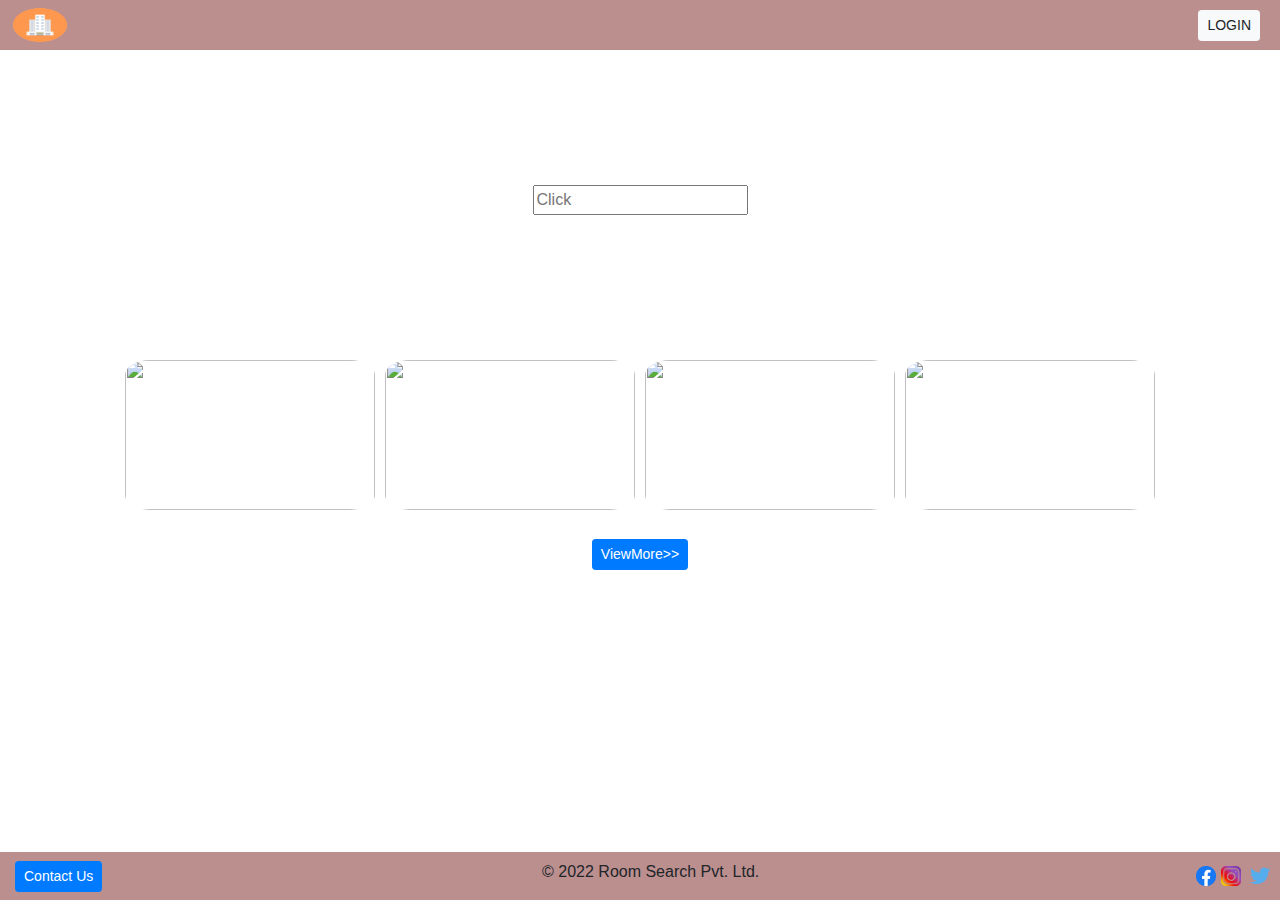
==== commit 12bda516: "Checkpoint 11" ====
--- a/index.html
+++ b/index.html
@@ -17,24 +17,14 @@
 
 <body>
   <div>
-    <!-- Header starts here -->
 
-    <header>
-      <div>
-        <a href="index.html"><img src="assests/images/logo.png" alt="" height="50px" width="80px"></a>
-      </div>
-      <div>
-        <button type="button" class="btn btn-primary btn-sm" style="margin-right:15px" data-bs-toggle="modal"
-          data-bs-target="#loginModal">Login</button>
-      </div>
+   <!-- header starts here -->
+   <header id="head"></header>
+   <!-- header ends here -->
 
-    
-
-    </header>
-    <!-- header ends here -->
+  
       <!-- Login Modal Starts Here       -->
-
-      <div id="loginModal" class="modal" tabindex="-1">
+ <div id="loginModal"  class="modal" tabindex="-1">
         <div class="modal-dialog">
           <div class="modal-content">
             <div class="modal-header">
@@ -42,15 +32,15 @@
               <button type="button" class="btn-close" data-bs-dismiss="modal" aria-label="Close"></button>
             </div>
             <div class="modal-body">
-              <form action="index.html" method="get">
+              <form action="index.html" method="get" id="login-form">
                 <Label>Username:</Label>
-                <input type="text" placeholder="Username" name="username" id="username" required>
+                <input type="text" placeholder="Username" name="username" id="username" >
                 <br><br>
                 <label for="">Password:</label>&nbsp;
-                <input type="password" placeholder="Password" name="password" id="password" required>
+                <input type="password" placeholder="Password" name="password" id="password" autocomplete="off" >
                 <div class="modal-footer">
 
-                  <button type="submit" class="btn btn-primary">Login</button>
+                  <button type="submit" onclick="login(event)" class="btn btn-primary">Login</button>
                 </div>
               </form>
             </div>
@@ -100,29 +90,29 @@
               height="150px" width="250px">
               <div class='overlay'><span style="color: #f1f1f1">Kolkata</span></div>
           </div>
-          <div class="insideImageCards"><img
+          <div class="insideImageCards imageMore" id="five" ><img
             src="https://media-cdn.tripadvisor.com/media/photo-s/15/4d/46/b8/chennai-madras.jpg" alt=""
             height="150px" width="250px">
             <div class='overlay'><span style="color: #f1f1f1">Chennai</span></div>
         </div>
-        <div class="insideImageCards"><img
+        <div class="insideImageCards imageMore" id="six"><img
           src="https://media-cdn.tripadvisor.com/media/photo-s/15/33/fc/fc/agra.jpg" alt=""
           height="150px" width="250px">
           <div class='overlay'><span style="color: #f1f1f1">Agra</span></div>
       </div>
-      <div class="insideImageCards"><img
+      <div class="insideImageCards imageMore" id="seven"><img
         src="https://media-cdn.tripadvisor.com/media/photo-s/10/a3/3b/8a/screenshot-2017-09-12.jpg" alt=""
         height="150px" width="250px">
         <div class='overlay'><span style="color: #f1f1f1">Jaipur</span></div>
     </div>
-    <div class="insideImageCards"><img
+    <div class="insideImageCards imageMore" id="eight" ><img
       src="https://media-cdn.tripadvisor.com/media/photo-s/0c/d2/2f/7a/palace-from-the-outside.jpg" alt=""
       height="150px" width="250px">
       <div class='overlay'><span style="color: #f1f1f1">Bengalore</span></div>
   </div>
         </div>
         <div>
-          <a class="btn btn-primary btn-sm" href="">ViewMore>></a>
+          <button class="btn btn-primary btn-sm" onclick="viewmore()" id="viewMoreBtn">ViewMore>></button>
         </div>
 
       </div>
@@ -131,26 +121,12 @@
     </section>
     <!-- section ends Here -->
 
+
     <!-- footer starts here -->
-    <footer>
+    <footer id="foot"></footer>
+    <!-- footer ends here -->
 
-      <div>
-        <button type="button" class="btn btn-primary btn-sm" style="margin-left:15px;margin-right:8px"
-          data-bs-toggle="modal" data-bs-target="#contactModal">Contact Us</button>
-      </div>
-      <div>
-        <p style="margin-top:8px; margin-right:5px;">&#169; 2022 Room Search Pvt. Ltd.</p>
-      </div>
-      <div>
-        <span>
-          <img class="socialMedia" src="assests/images/facebook.png" alt="" height="20px" width="20px">
-          <img class="socialMedia" src="assests/images/instagram.png" alt="" height="20px" width="20px">
-          <img class="socialMedia" src="assests/images/twitter.png" alt="" height="30px" width="30px" style="margin-right:5px;">
-        </span>
-      </div>
 
-   
-    </footer>
    <!-- Contact US MODAL starts Here -->
 
    <div id="contactModal" class="modal" tabindex="-1">
@@ -176,11 +152,12 @@
 
   <!-- contact us modal ends here -->
 
-    <!-- footer ends here  -->
   </div>
   <script src="https://cdn.jsdelivr.net/npm/bootstrap@5.2.0-beta1/dist/js/bootstrap.bundle.min.js"
     integrity="sha384-pprn3073KE6tl6bjs2QrFaJGz5/SUsLqktiwsUTF55Jfv3qYSDhgCecCxMW52nD2"
     crossorigin="anonymous"></script>
+    <script src="/scripts/common.js"></script>
+    <script src="/scripts/index.js"></script>
 </body>
 
 </html>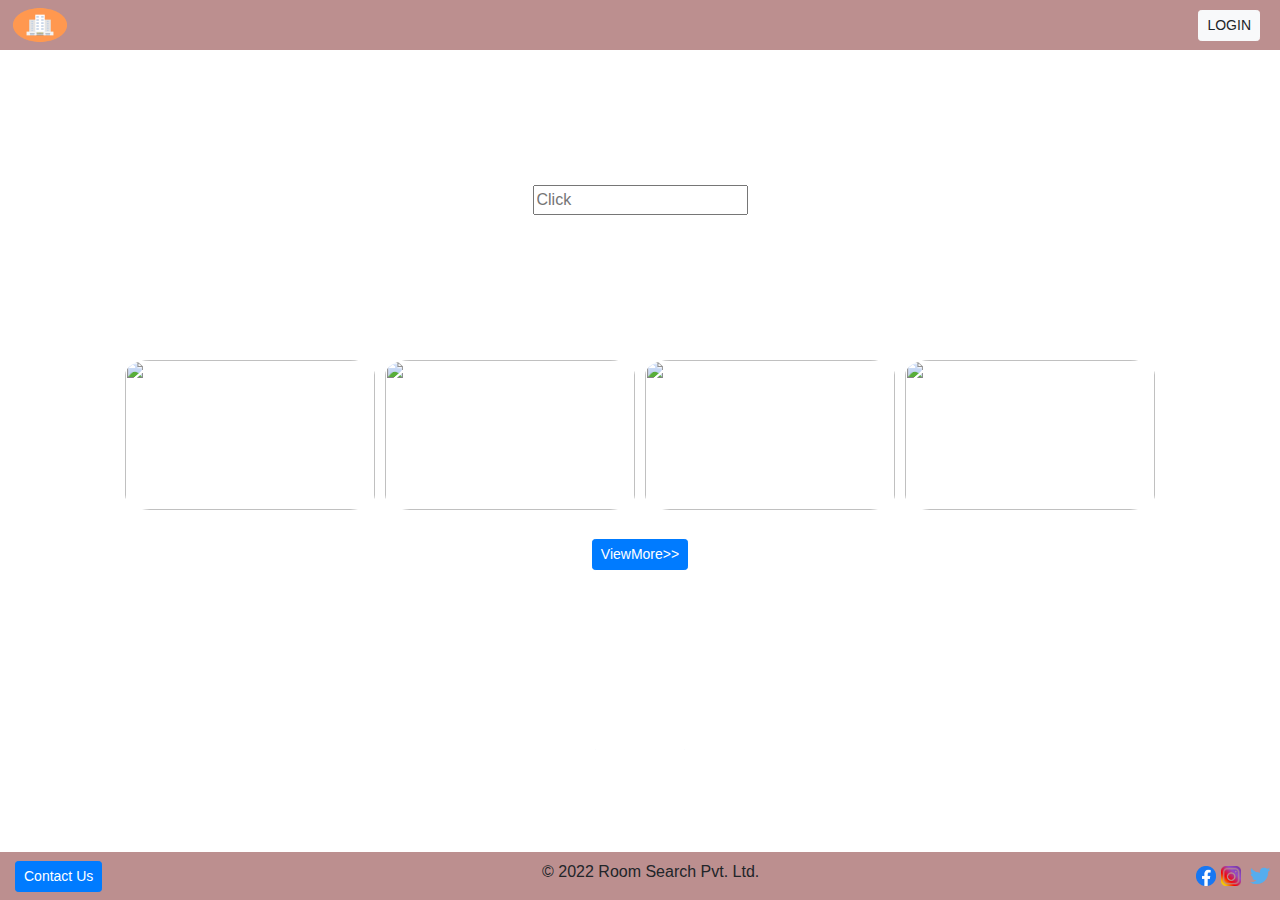
==== commit 4990b44d: "Checkpoint 12" ====
--- a/index.html
+++ b/index.html
@@ -66,49 +66,61 @@
       <div class="cards-head">
         <div class="image-cards">
           <div class="insideImageCards">
-            <a href="list.html">
+            <a href="list.html?city=Delhi">
             <img src="https://media-cdn.tripadvisor.com/media/photo-s/15/33/fe/a2/new-delhi.jpg" alt="" height="150px"
-              width="250px" style="text-decoration: none;">
+              width="250px" style="text-decoration: none;" >
               <div class='overlay'><span style="color: #f1f1f1;">Delhi</span></div>
             </a>
           </div>
           <div class="insideImageCards">
-
+            <a href="list.html?city=Goa">
 
             <img src="https://media-cdn.tripadvisor.com/media/photo-s/15/33/fc/f0/goa.jpg" alt="" height="150px"
-              width="250px">
+              width="250px" >
               <div class='overlay'><span style="color: #f1f1f1">Goa</span></div> 
-            
+            </a>
           </div>
           <div class="insideImageCards" id="third"> 
+            <a href="list.html?city=Hyderabad">
             <img src="https://media-cdn.tripadvisor.com/media/photo-s/0f/98/f7/df/charminar.jpg" alt="" height="150px"
               width="250px">
               <div class='overlay'><span style="color: #f1f1f1">Hyderabad</span></div>
+            </a>
           </div>
-          <div class="insideImageCards"><img
+          <div class="insideImageCards">
+            <a href="list.html?city=Kolkata"><img
               src="https://media-cdn.tripadvisor.com/media/photo-s/15/33/fe/ac/kolkata-calcutta.jpg" alt=""
               height="150px" width="250px">
               <div class='overlay'><span style="color: #f1f1f1">Kolkata</span></div>
+            </a>
           </div>
-          <div class="insideImageCards imageMore" id="five" ><img
+          <div class="insideImageCards imageMore" id="five" >
+            <a href="list.html?city=Chennai"><img
             src="https://media-cdn.tripadvisor.com/media/photo-s/15/4d/46/b8/chennai-madras.jpg" alt=""
             height="150px" width="250px">
             <div class='overlay'><span style="color: #f1f1f1">Chennai</span></div>
+          </a>
         </div>
-        <div class="insideImageCards imageMore" id="six"><img
+        <div class="insideImageCards imageMore" id="six">
+          <a href="list.html?city=Agra"><img
           src="https://media-cdn.tripadvisor.com/media/photo-s/15/33/fc/fc/agra.jpg" alt=""
           height="150px" width="250px">
           <div class='overlay'><span style="color: #f1f1f1">Agra</span></div>
+          </a>
       </div>
-      <div class="insideImageCards imageMore" id="seven"><img
+      <div class="insideImageCards imageMore" id="seven">
+        <a href="list.html?city=Jaipur"><img
         src="https://media-cdn.tripadvisor.com/media/photo-s/10/a3/3b/8a/screenshot-2017-09-12.jpg" alt=""
         height="150px" width="250px">
         <div class='overlay'><span style="color: #f1f1f1">Jaipur</span></div>
+        </a>
     </div>
-    <div class="insideImageCards imageMore" id="eight" ><img
+    <div class="insideImageCards imageMore" id="eight" >
+      <a href="list.html?city=Bengaluru"><img
       src="https://media-cdn.tripadvisor.com/media/photo-s/0c/d2/2f/7a/palace-from-the-outside.jpg" alt=""
       height="150px" width="250px">
       <div class='overlay'><span style="color: #f1f1f1">Bengalore</span></div>
+      </a>
   </div>
         </div>
         <div>
--- a/styles/common.css
+++ b/styles/common.css
@@ -15,6 +15,7 @@
     top: 0;
     left: 0;
     right: 0;;
+    z-index: 999;
   }
   footer
   {
--- a/styles/index.css
+++ b/styles/index.css
@@ -61,6 +61,7 @@
   align-items: center;
   border-radius: 10%;
   color: black;
+  cursor: pointer;
   
 }
 .insideImageCards:hover .overlay
@@ -71,4 +72,4 @@
 img
 {
   border-radius: 10%;
-}+}
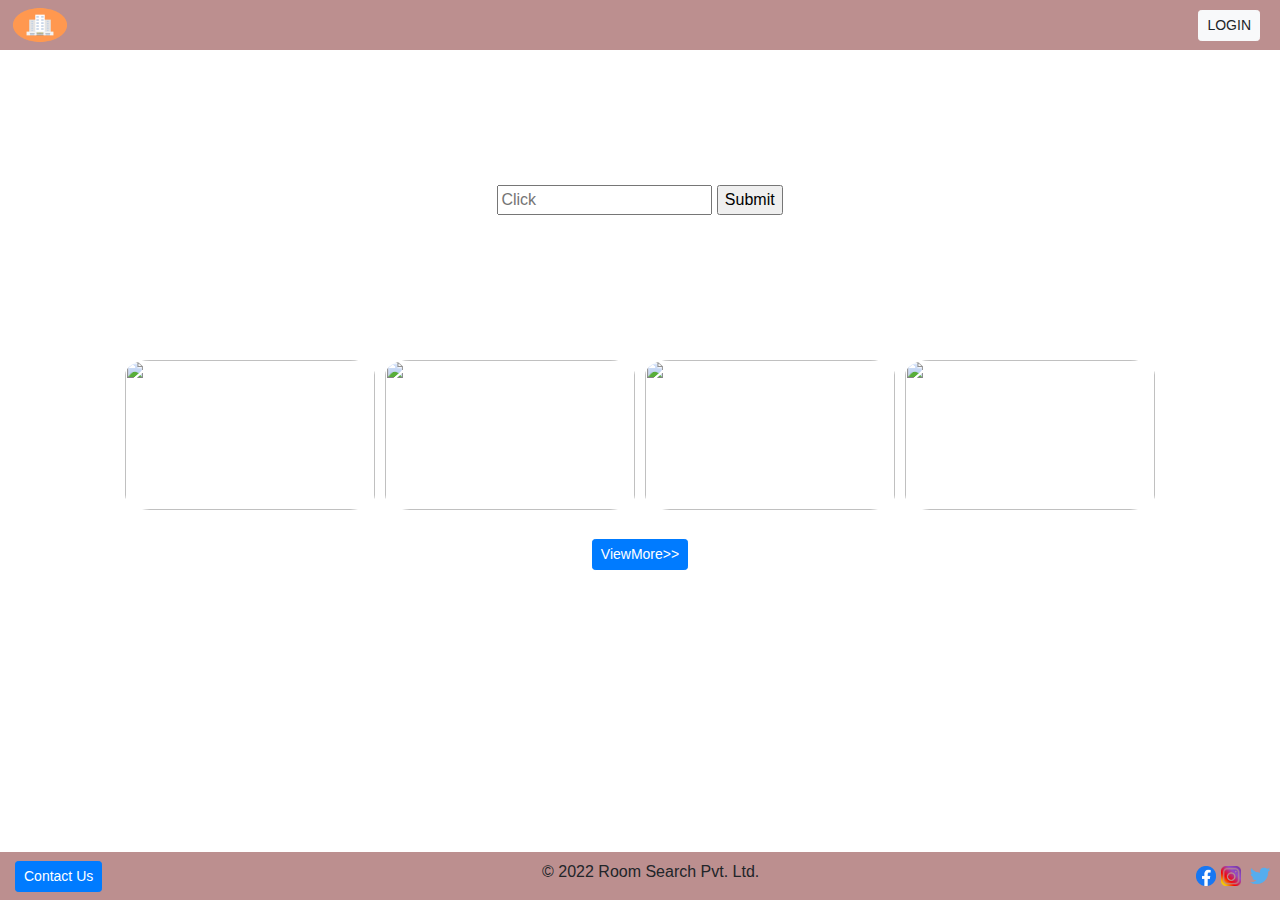
==== commit e93e620c: "Checkpoint 13" ====
--- a/index.html
+++ b/index.html
@@ -57,7 +57,10 @@
       <!-- background-image starts here -->
       <div class="background-image">
         <div>
-          <input type="text" placeholder="Click">
+        <form action="list.html">
+          <input type="text" placeholder="Click" id="search-input" name="city">
+           <input type="submit">
+          </form>
         </div>
       </div>
       <!-- background-image ends here -->
